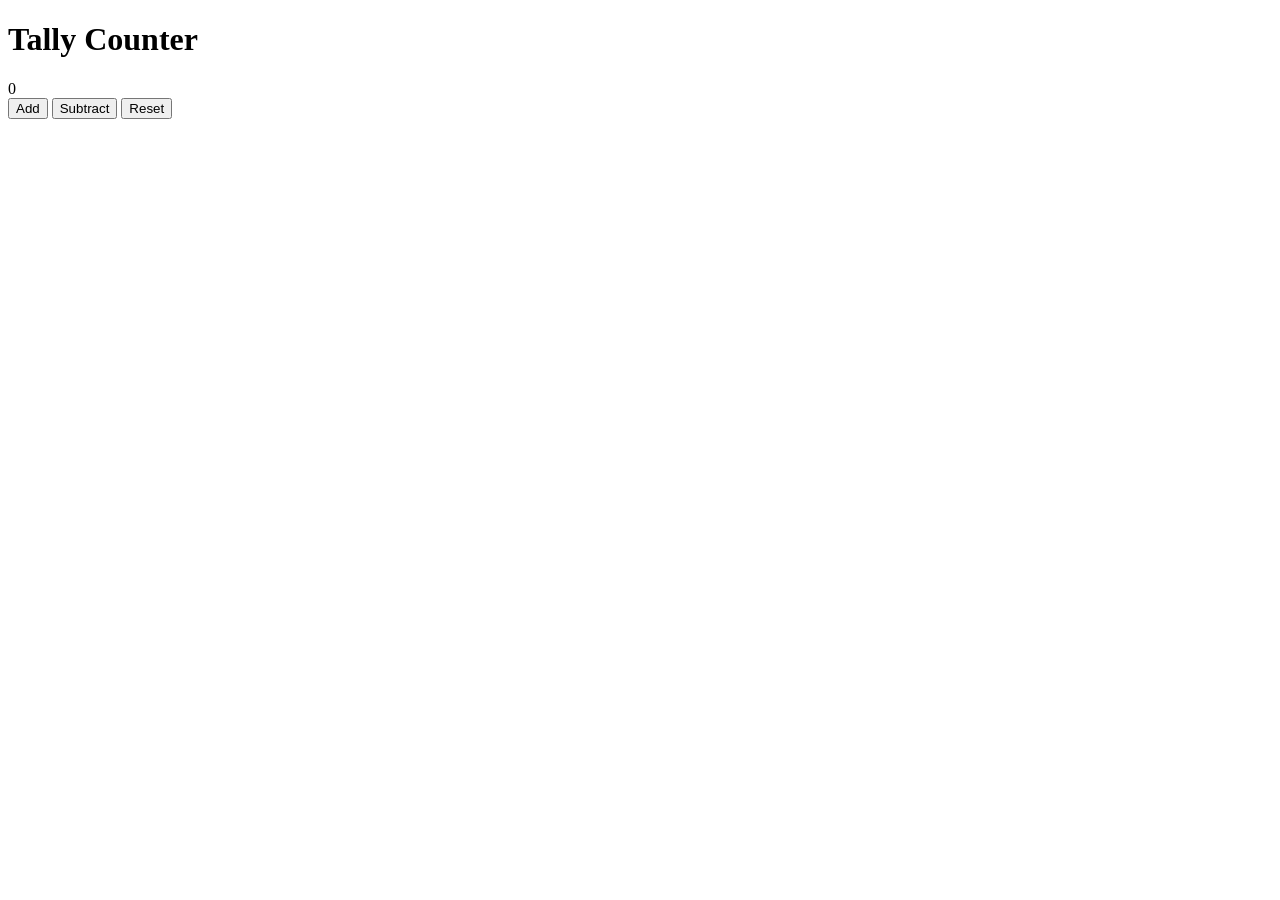
==== index.html @ 4da1d942 "Add basic HTML structure for the tally app" ====
<!DOCTYPE html>
<html lang="en">
<head>
    <meta charset="UTF-8">
    <meta name="viewport" content="width=device-width, initial-scale=1.0">
    <title>Tally App</title>
    <link rel="stylesheet" href="styles.css">
</head>
<body>
    <div class="container">
        <h1>Tally Counter</h1>
        <div id="counter">0</div>
        <div class="buttons">
            <button id="increment">Add</button>
            <button id="decrement">Subtract</button>
            <button id="reset">Reset</button>
        </div>
    </div>
    <script src="store.js"></script>
    <script src="actions.js"></script>
    <script src="reducer.js"></script>
    <script src="app.js"></script>
</body>
</html>
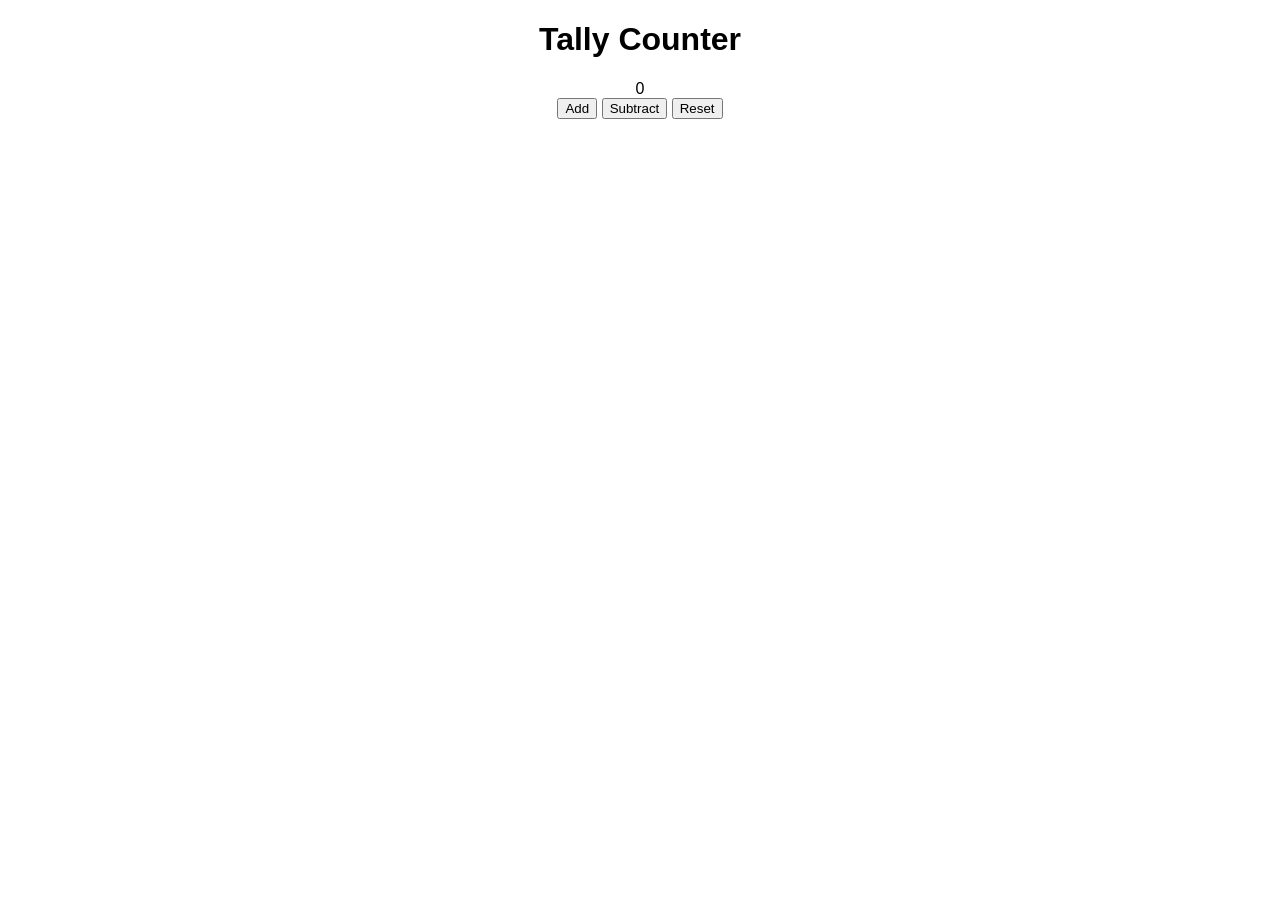
==== commit 9ba26443: "Connect store with UI and add event listeners" ====
--- a/index.html
+++ b/index.html
@@ -19,6 +19,6 @@
     <script src="store.js"></script>
     <script src="actions.js"></script>
     <script src="reducer.js"></script>
-    <script src="app.js"></script>
+    <script src="main.js"></script>
 </body>
 </html>
--- a/styles.css
+++ b/styles.css
@@ -0,0 +1,4 @@
+body {
+    text-align: center;
+    font-family: Arial, Helvetica, sans-serif;
+  }
